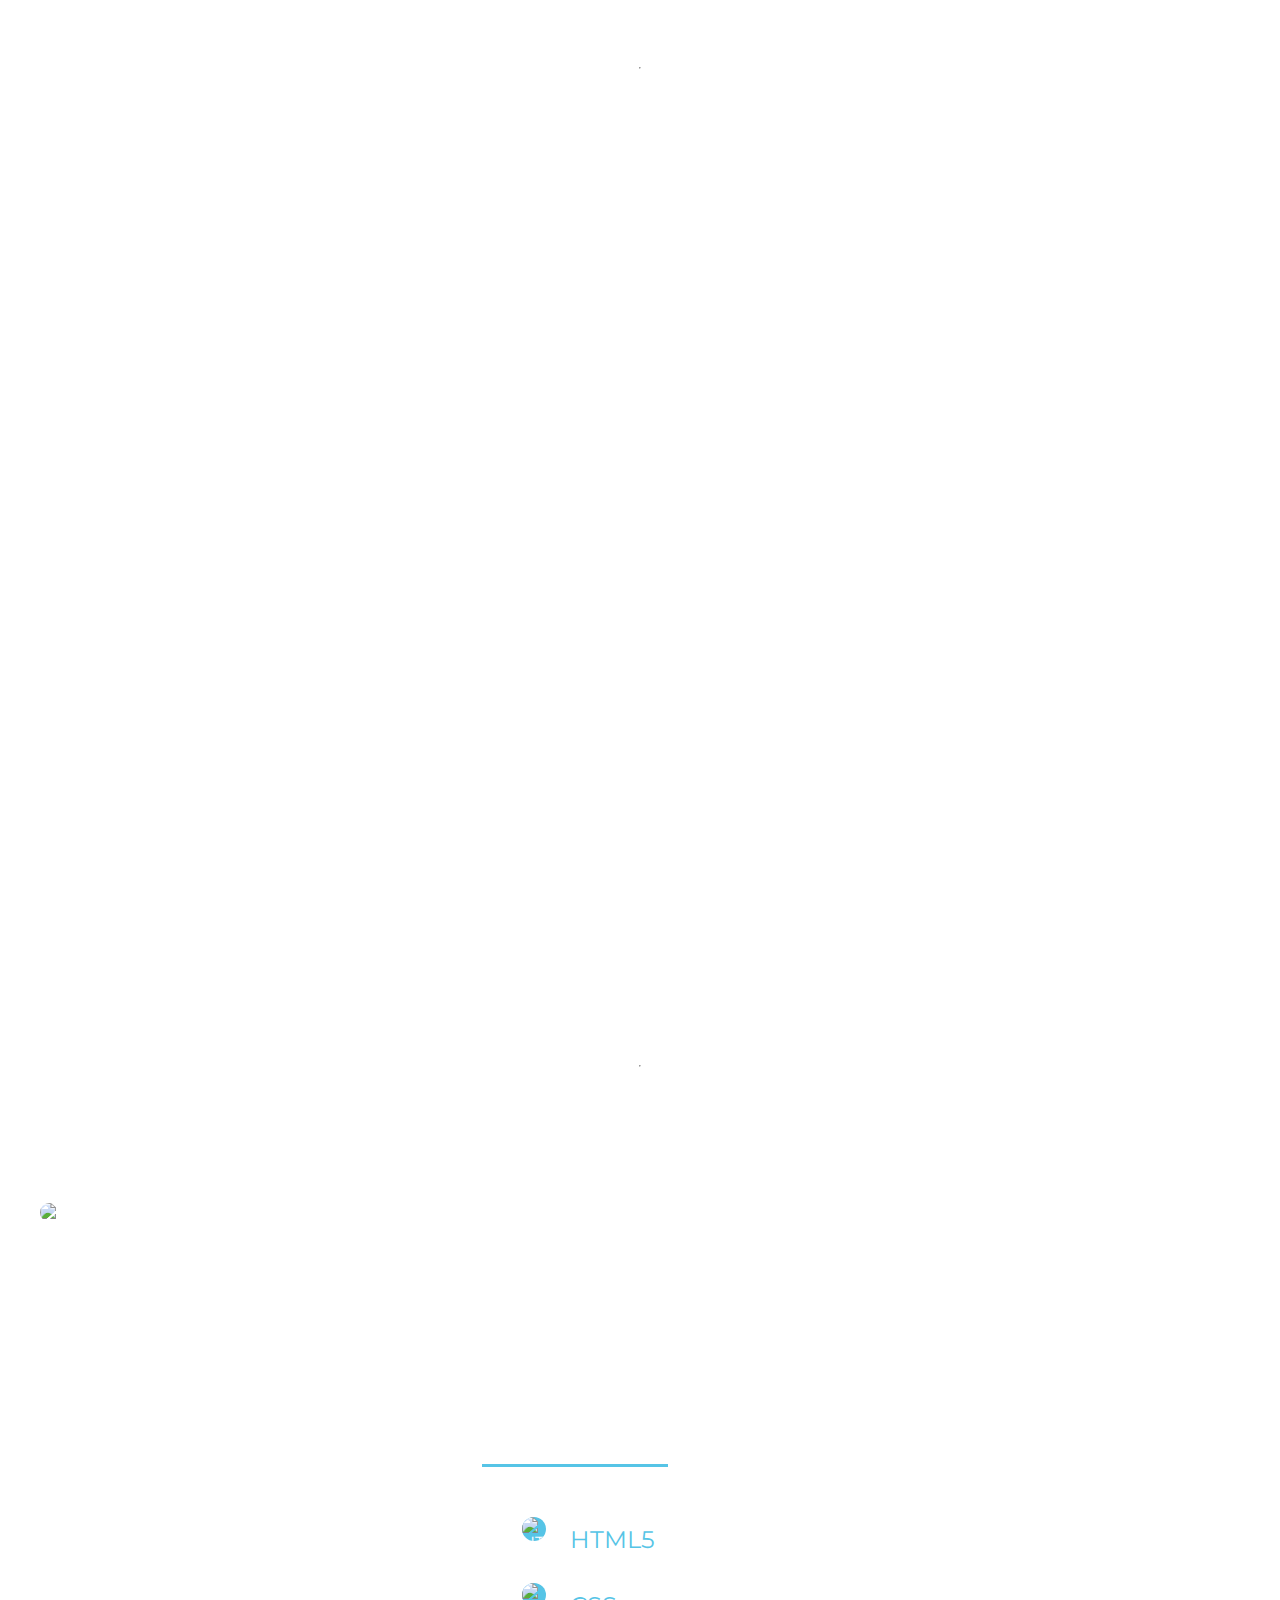
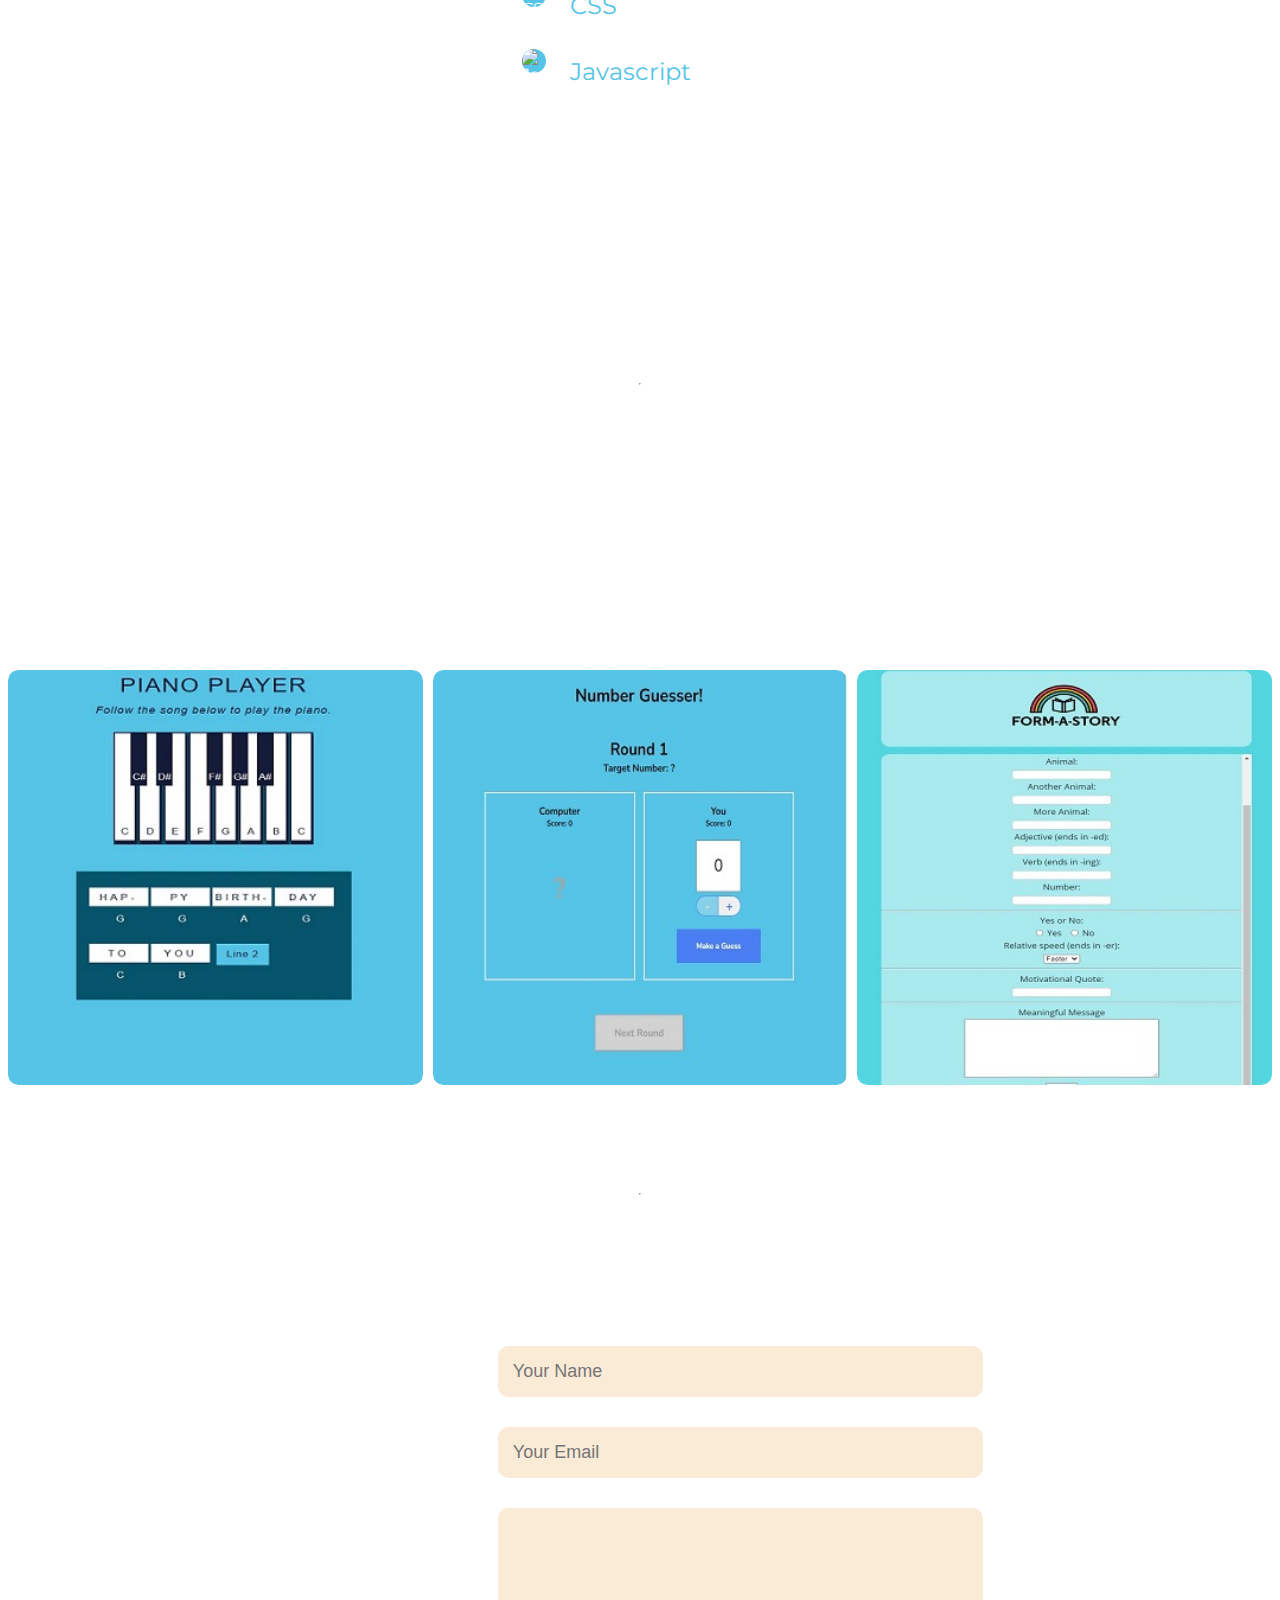
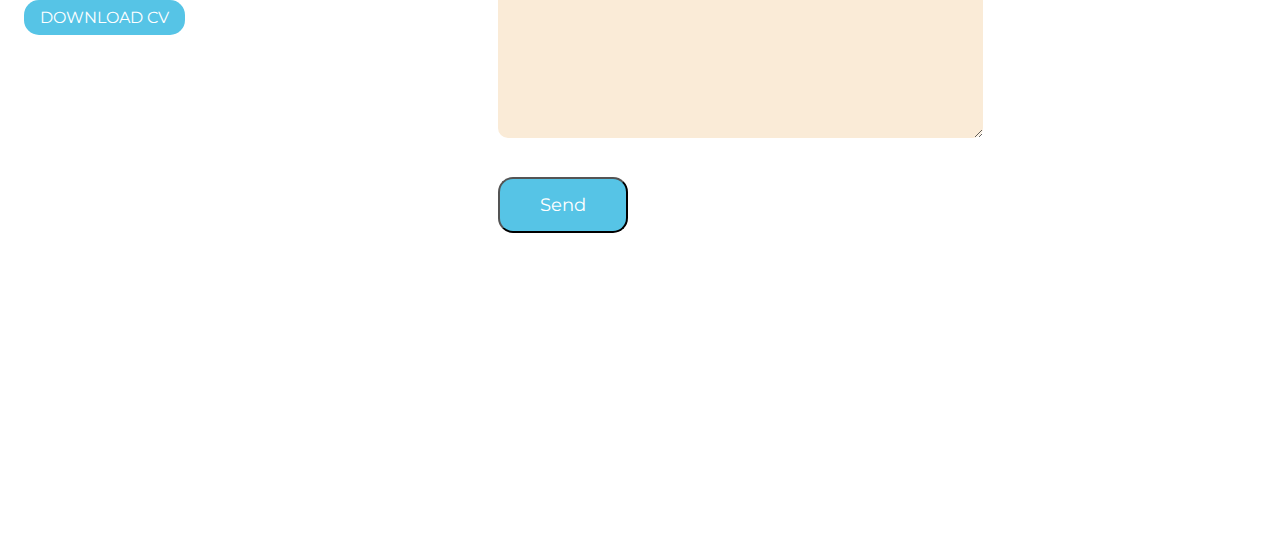
==== docs/index.html @ fa7adeb7 "place contents, deployed contact form submission, styled webpage, not responsive yet" ====
<!DOCTYPE html>
<html lang="en">
<head>
    <meta charset="UTF-8">
    <meta http-equiv="X-UA-Compatible" content="IE=edge">
    <meta name="viewport" content="width=device-width, initial-scale=1.0">
    <link rel="stylesheet" href="index.css">
    <link href="https://fonts.googleapis.com/css2?family=Montserrat:ital,wght@0,100;0,200;0,300;0,400;0,500;0,600;0,700;0,800;0,900;1,100;1,200;1,300;1,400;1,500;1,600;1,700;1,800;1,900&display=swap" rel="stylesheet">
    <script src="https://kit.fontawesome.com/bf77ba38fe.js" crossorigin="anonymous"></script>
    <title> Personal Website </title>
</head>
<body>
    <header>
       <nav>
        <ul>
            <li><a href="#about">About Me</a></li>
            <li><a href="#Projects">Projects</a></li>
            <li><a href="#Contact">Contact</a></li>
        </ul>
        </nav>
    </header>
    <hr>
    <main> 
        <section class="main">
        <h3 class="content"> Hey, I'm </h3>
        <h1 class="content"> Pettyr. </h1>
        <h4 class="content"> I specialize in building webpages. </h4>
        </section>
    </main>
    <hr>

    <!-------ABOUT ME-------->

        <section class="about-me" id="about">
            <div class="container">
                <div class="row">
                    <div class="about-col-1">
                        <img src="./resources/Portrait-1.jpg" alt="Portrait of Myself">
                    </div>
                    <div class="about-col-2">
                        <h2> About Me</h2>
                    <p>
                    I work as a software engineer with a primary focus on building and enhancing websites to deliver exceptional user experiences. <br><br>
                    As I progress in my career, I am actively expanding my skill set to eventually become a full stack engineer, capable of handling both front-end and back-end development tasks
                    </p>
                    <div class="tab-titles">
                        <p class="tab-links active-link" onclick="opentab('Skills')">Programming Languages</p>
                        <p class="tab-links" onclick="opentab('Experience')">Experience</p>
                        <p class="tab-links" onclick="opentab('Education')">Education</p>
                    </div>
                    <div class="tab-contents active-tab" id="Skills">
                        <ul>
                            <li><img src="./resources/html5.png" alt="HTML5"><span>HTML5</span><br>Building and assigning webpage elements</li>
                            <li><img src="./resources/css.png" alt="CSS"><span>CSS</span><br>Designing Web to enhance user Interface and experience </li>
                            <li><img src="./resources/javascript.png" alt="Javascript"><span>Javascript</span><br>Making websites Interactive</li>
                        </ul>
                    </div>
                    <div class="tab-contents" id="Experience">
                        <ul>
                            <li><span>Marine Engineer</span><br>Responsible for keeping the ship's main and auxillary machineries in safe and efficient conditions<br> -7 years-</li>
                        </ul>
                    </div>
                    <div class="tab-contents" id="Education">
                        <ul>
                            <li><span>Full Stack Engineer Career path </span><br>Codecademy<br>2023</li>
                            <li><span>Bachelors Degree in Mar-Engineering</span><br>University of Cebu<br>2012-2016</li>
                        </ul>
                    </div>
                    </div>
                </div>
            </div>
        </section>
        <hr>

        <!----------Projects-------------->
        <section id="Projects">
            <div class="container">
                <h2 class="Subtitle"> Sample Projects </h2>
                <div class="worklist">
                    <div class="work">
                        <img src="./resources/project-1.jpg" alt="Piano Player">
                        <div class="layer">
                            <h3>Piano Player</h3>
                            <p> This website teaches piano at intermediate level. </p>
                            <div class="logos">
                                <i class="fa-brands fa-html5"></i>
                                <i class="fa-brands fa-css3-alt"></i>
                                <i class="fa-brands fa-js"></i>
                            </div>
                            <div class="visit">
                                <a href="#"><i class="fa-solid fa-link"></i></a>
                            </div>
                        </div>
                    </div>
                    <div class="work">
                        <img src="./resources/Project-2.jpg" alt="Number Guesser">
                        <div class="layer">
                            <h3>Number Guesser</h3>
                            <p> This website lets you play with a random number. </p>
                            <div class="logos">
                                <i class="fa-brands fa-html5"></i>
                                <i class="fa-brands fa-css3-alt"></i>
                                <i class="fa-brands fa-js"></i>
                            </div>
                            <div class="visit">
                            <a href="#"><i class="fa-solid fa-link"></i></a>
                            </div>
                        </div>
                    </div>
                    <div class="work">
                        <img src="./resources/Project-3.jpg" alt="Story Form">
                        <div class="layer">
                            <h3>Story Form</h3>
                            <p> This website forms a story based on user inputs</p>
                            <div class="logos">
                            <i class="fa-brands fa-html5"></i>
                            <i class="fa-brands fa-css3-alt"></i>
                            <i class="fa-brands fa-js"></i>
                            </div>
                            <div class="visit">
                                <a href="#"><i class="fa-solid fa-link"></i></a>
                            </div>
                        </div>
                    </div>
                </div>
            </div>
        </section>
        <hr>

        <!-------- CONTACT --------->
        <section id="Contact">
            <div class="container">
                <div class="row">
                    <div class="contact-left">
                        <h2 class="Subtitle"> Contact me</h2>
                        <p> <i class="fa-solid fa-square-envelope"></i> pedz.yana@gmail.com</p>
                        <p> <i class="fa-brands fa-square-whatsapp"></i> +63 9052415171</p>
                        <div class="social-icons">
                            <a href=""><i class="fa-brands fa-square-facebook"></i></a>
                            <a href=""><i class="fa-brands fa-square-instagram"></i></a>
                            <a href=""><i class="fa-brands fa-square-github"></i></a>
                            <a href=""><i class="fa-brands fa-linkedin"></i></a>
                        </div>
                        <div>
                            <a href="./resources/CV-Software-Engineer.pdf" download class="btn" >DOWNLOAD CV</a>
                        </div>
                    </div>
                    <div class="contact-right">
                        <form name="submit-to-google-sheet">
                            <input type="name" name="Name" placeholder="Your Name" required>
                            <input type="email" name="Email" placeholder="Your Email" required>
                            <textarea name="Message" id="message" cols="30" rows="10"></textarea>
                            <br>
                            <button type="submit" class="btn btn2">Send</button>
                        </form>
                        <span id="msg"></span>
                    </div>
                </div>
            </div>
        </section>
    <footer>
        © 2023 Pettyr.github.io
        <br>
         All rights reserved.
    </footer>

    <script src="./main.js"></script>
</body>
</html>
---- docs/index.css ----
html{
    scroll-behavior: smooth;
}

body {
    background-image: url("./resources/Background-1.png");
    background-size:cover;
    background-repeat: no-repeat;
    font-family: "Montserrat", sans-serif;
    color: #fff;
    font-size: 16px;
    display: flex;
    flex-direction: column;
    flex: 1;
 }

 ul {
    list-style: none;
 }
 nav ul {
    display: flex;
    gap: 5rem;
    justify-content: flex-end;
    margin-right: 2rem;
}
@media screen and (max-width: 420px) {
    nav ul {
        gap: 2rem;
        justify-content: center;
        margin:auto;
        padding: 0;
    }
}
    
a {
    color: #fff;
    text-decoration: none;
}
 
 .main {
    display: flex;
    flex-direction: column;
    margin-top: 5rem;
    justify-content: flex-start;
    min-height: 100vh;
    flex: 1;
    margin-left: 5rem;
 }
 @media screen and (max-width: 600px){
    .main {
        margin-left: 0;
        margin-top: 12rem;
    }
 }

 h1 {
    font-size: 3rem;
    margin: 1rem 0;
 }

 h3{
    font-size: 1.5rem;
    flex-wrap: wrap;
    margin: 1px;
 }

h4{
    font-size: .8rem;
}

/*-----ABOUT ME-----*/
#about {
    min-height: 100vh;
}
.container{
    margin-top: 8rem;
}
.row {
    display: flex;
    justify-content: space-around;
    flex-wrap: wrap;
}
.about-col-1 {
    flex-basis: 30%;
}
.about-col-1 img{
    width: 70%;
    border-radius: 15px;
}
.about-col-2{
    flex-basis: 60%;
}
h2{
    font-size: 40px;
    font-weight: 600;
    margin-top: 0;
}
.about-col-2 p{
    max-width: 40rem;
}
.tab-titles{
    display: flex;
    margin: 20px 0 40px;
}
.tab-links {
    margin-right: 50px;
    font-size: 18px;
    font-weight: 500;
    cursor: pointer;
    position: relative;
}
.tab-links::after{
    content: '';
    width: 0;
    height: 3px;
    background: #56c4e6;
    position: absolute;
    left: 0;
    bottom: -8px;
    transition: 0.5s;
}
.tab-links.active-link::after{
    width: 80%;
}
.tab-contents ul li{
    list-style: none;
    margin: 10px 0;
    max-width: 40rem;
}
.tab-contents ul li span{
    color:#56c4e6;
    font-size: 1.5rem;
}
.tab-contents ul li img{
    max-width: 1.5rem;
    max-height: 1.5rem;
    background-color: #56c4e6;
    border-radius: 30px;
    margin-right: 1.5rem;
}
.tab-contents{
    display: none;
}
.tab-contents.active-tab{
    display: block;

}
/*----Projects-----*/
#Projects {
    padding: 50px 0;
}
.worklist{
    display: grid;
    grid-template-columns: repeat(auto-fit, minmax(200px, 1fr));
    grid-gap:10px;
    margin: 50px auto;
}
 .work{
    border-radius: 10px;
    position: relative;
    overflow: hidden;
 }
 .work img{
    width: 100%;
    border-radius: 10px;
    display: block;
    transition: transform 0.5s;
 }
    
.layer{
    width: 100%;
    height: 0%;
    color: #56c4e6;
    background: linear-gradient(rgba(0,0,0,0.8), #fff);
    border-radius: 10px;
    position: absolute;
    left: 0;
    bottom: 0;
    overflow: hidden;
    display: flex;
    align-items: center;
    justify-content: center;
    flex-direction: column;
    text-align: center;
    transition: height 0.5s;
}
.logos {
    font-size: 30px;
}
.visit {
    text-align: center;
    border: 2px solid #fff ;
    background-color: #56c4e6;
    border-radius: 50px;
    margin-top: 2rem;
    font-size: 15px;
    width:2rem;
}
.work:hover img{
    transform: scale(1.2);
}
.work:hover .layer{
    height: 100%; 
}

/*----- Contact ----- */

#Contact{
    min-height: 100vh;
}
.contact-left{
    flex-basis: 35%;
}
.contact-right{
    flex-basis: 60%;
}
.contact-left p{
    margin-top: 30px;
}
.contact-left p i{
    color: #56c4e6;
    margin-right: 15px;
    font-size: 25px;
}
.social-icons{
    margin-top: 30px;
}
.social-icons a{
    text-decoration: none;
    font-size: 30px;
    margin-right: 15px;
    color:#fff;
    display: inline-block;
    transition: transform 0.5s;
}
.social-icons a:hover{
    color: #56c4e6;
    transform: translateY(-5px)
}
.btn{
    display: inline-block;
    background: #56c4e6;
    border-radius: 15px;
    padding: 0.5rem 1rem;
    margin-top: 3rem;
    font-family: "Montserrat", sans-serif;
    color: #fff;
}
.contact-right form{
    width: 100%;
}
form input, form textarea{
    width: 60%;
    border: 0;
    outline: none;
    background: antiquewhite;
    padding: 15px;
    margin: 15px 0;
    color: black;
    font-size: 18px;
    border-radius: 10px;
}
form .btn2{
    padding: 15px 40px;
    font-size: 18px;
    margin-top: 20px;
    cursor: pointer;
}
#msg{
    display: block;
    margin-top: 10px;
    color: #56c4e6;
}



/*------ Footer ---- */
footer {
    display: flex;
    justify-content: center;
    text-align: center;
    font-size: 0.8rem;
    flex: 1;
}
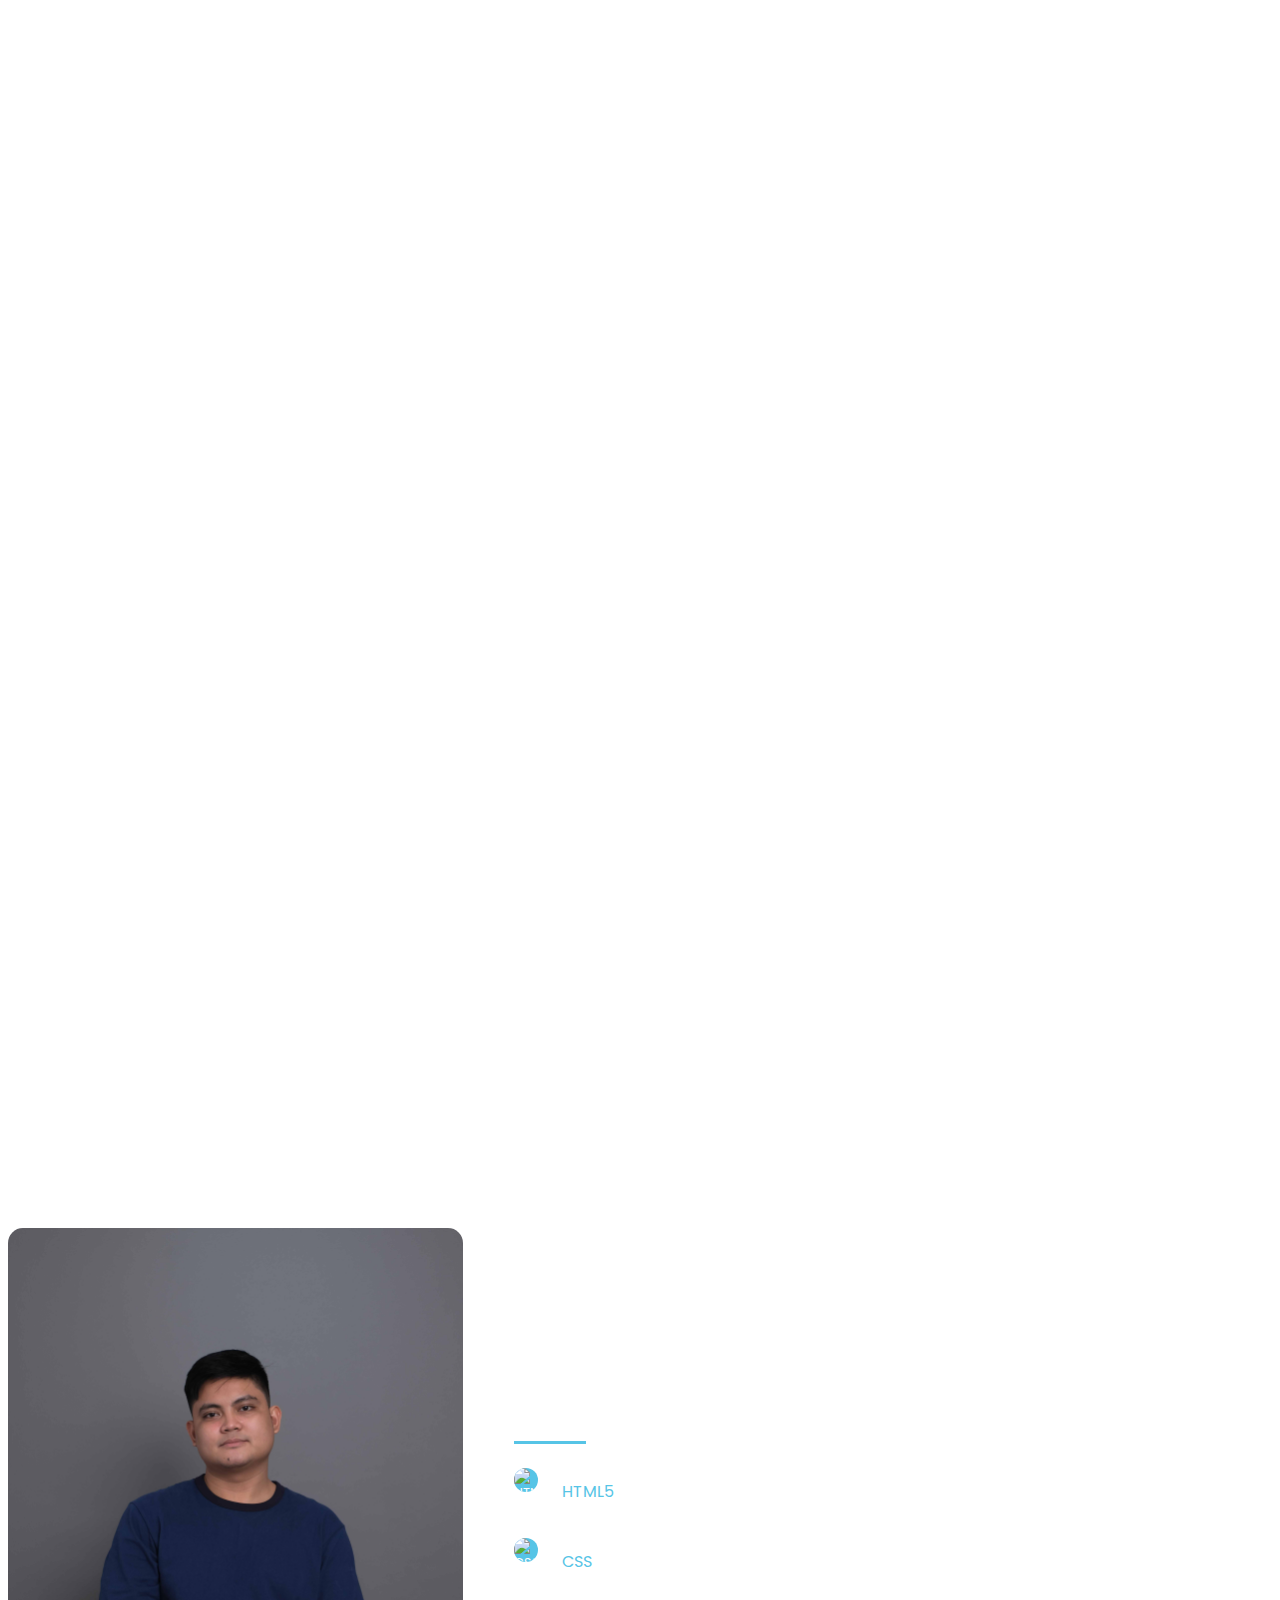
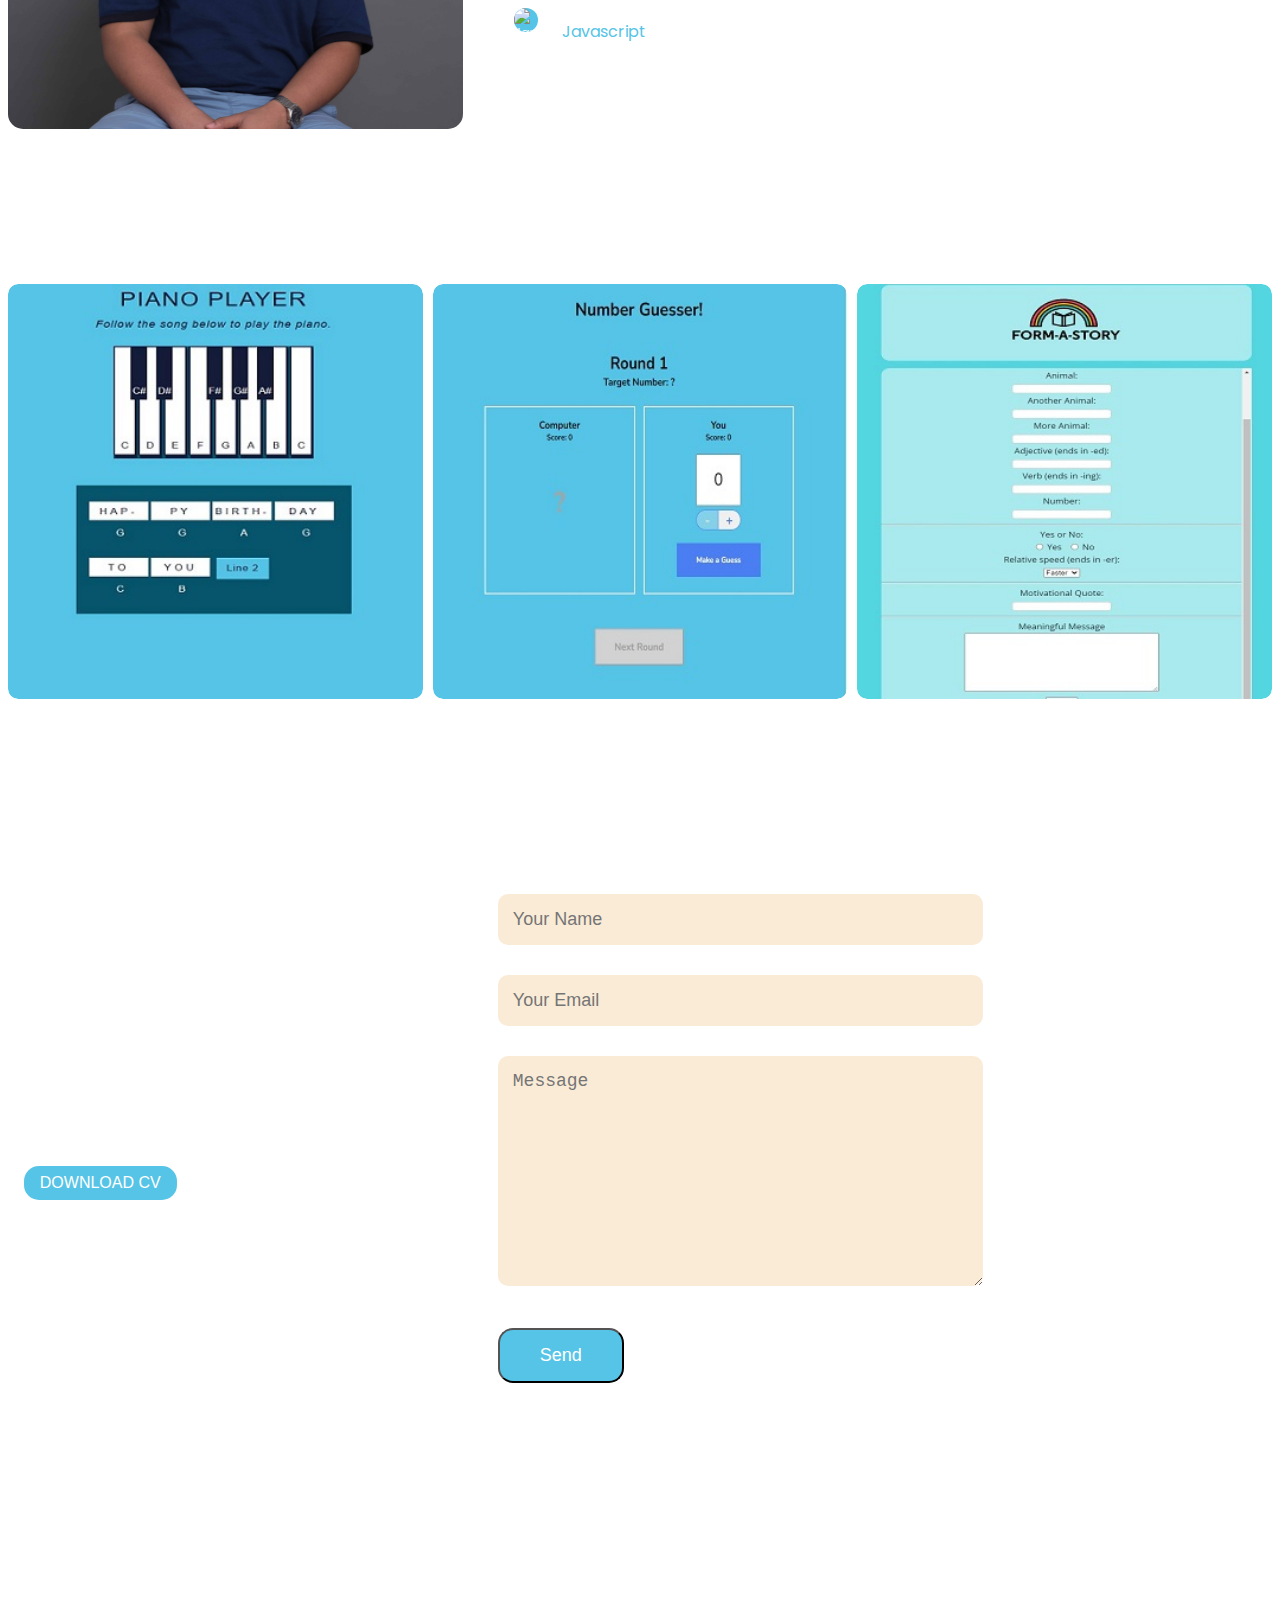
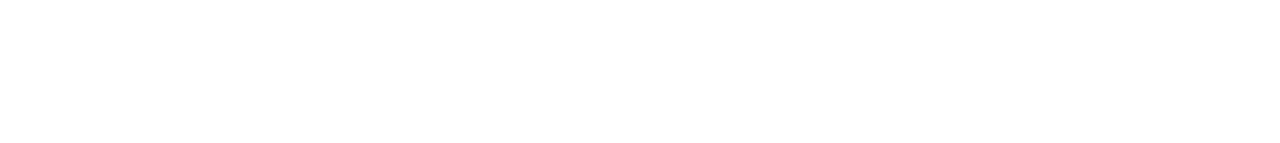
==== commit 4246983e: "first attempt to responsive design" ====
--- a/docs/index.html
+++ b/docs/index.html
@@ -5,46 +5,47 @@
     <meta http-equiv="X-UA-Compatible" content="IE=edge">
     <meta name="viewport" content="width=device-width, initial-scale=1.0">
     <link rel="stylesheet" href="index.css">
-    <link href="https://fonts.googleapis.com/css2?family=Montserrat:ital,wght@0,100;0,200;0,300;0,400;0,500;0,600;0,700;0,800;0,900;1,100;1,200;1,300;1,400;1,500;1,600;1,700;1,800;1,900&display=swap" rel="stylesheet">
+    <link rel="preconnect" href="https://fonts.googleapis.com">
+    <link rel="preconnect" href="https://fonts.gstatic.com" crossorigin>
+    <link href="https://fonts.googleapis.com/css2?family=Poppins:wght@200;400;600&display=swap" rel="stylesheet">
     <script src="https://kit.fontawesome.com/bf77ba38fe.js" crossorigin="anonymous"></script>
     <title> Personal Website </title>
 </head>
 <body>
     <header>
        <nav>
-        <ul>
-            <li><a href="#about">About Me</a></li>
+        <ul id="nav">
+            <li><a href="#Main">Main</a></li>
+            <li><a href="#About">About Me</a></li>
             <li><a href="#Projects">Projects</a></li>
             <li><a href="#Contact">Contact</a></li>
         </ul>
         </nav>
     </header>
-    <hr>
-    <main> 
+    <main id="Main"> 
         <section class="main">
         <h3 class="content"> Hey, I'm </h3>
         <h1 class="content"> Pettyr. </h1>
         <h4 class="content"> I specialize in building webpages. </h4>
         </section>
     </main>
-    <hr>
 
     <!-------ABOUT ME-------->
 
-        <section class="about-me" id="about">
+        <section class="about-me" id="About">
             <div class="container">
                 <div class="row">
                     <div class="about-col-1">
-                        <img src="./resources/Portrait-1.jpg" alt="Portrait of Myself">
+                        <img src="./resources/About-me.jpg" alt="Portrait of Myself">
                     </div>
                     <div class="about-col-2">
                         <h2> About Me</h2>
                     <p>
-                    I work as a software engineer with a primary focus on building and enhancing websites to deliver exceptional user experiences. <br><br>
+                    I am a software engineer currently based in Cebu, with a primary focus on building and enhancing websites to deliver exceptional user experiences. <br><br>
                     As I progress in my career, I am actively expanding my skill set to eventually become a full stack engineer, capable of handling both front-end and back-end development tasks
                     </p>
                     <div class="tab-titles">
-                        <p class="tab-links active-link" onclick="opentab('Skills')">Programming Languages</p>
+                        <p class="tab-links active-link" onclick="opentab('Skills')">Languages</p>
                         <p class="tab-links" onclick="opentab('Experience')">Experience</p>
                         <p class="tab-links" onclick="opentab('Education')">Education</p>
                     </div>
@@ -70,11 +71,11 @@
                 </div>
             </div>
         </section>
-        <hr>
+
 
         <!----------Projects-------------->
         <section id="Projects">
-            <div class="container">
+            <div class="grid-container">
                 <h2 class="Subtitle"> Sample Projects </h2>
                 <div class="worklist">
                     <div class="work">
@@ -125,7 +126,7 @@
                 </div>
             </div>
         </section>
-        <hr>
+
 
         <!-------- CONTACT --------->
         <section id="Contact">
@@ -149,7 +150,7 @@
                         <form name="submit-to-google-sheet">
                             <input type="name" name="Name" placeholder="Your Name" required>
                             <input type="email" name="Email" placeholder="Your Email" required>
-                            <textarea name="Message" id="message" cols="30" rows="10"></textarea>
+                            <textarea name="Message" id="message" cols="30" rows="10" placeholder="Message" required></textarea>
                             <br>
                             <button type="submit" class="btn btn2">Send</button>
                         </form>
--- a/docs/index.css
+++ b/docs/index.css
@@ -6,7 +6,7 @@
     background-image: url("./resources/Background-1.png");
     background-size:cover;
     background-repeat: no-repeat;
-    font-family: "Montserrat", sans-serif;
+    font-family: 'Poppins', sans-serif;
     color: #fff;
     font-size: 16px;
     display: flex;
@@ -17,11 +17,16 @@
  ul {
     list-style: none;
  }
- nav ul {
-    display: flex;
-    gap: 5rem;
+ #nav{
+    display: flex;
+    gap: 1.5rem;
     justify-content: flex-end;
-    margin-right: 2rem;
+ }
+
+
+ nav {
+    position: fixed;
+    right: 5%;
 }
 @media screen and (max-width: 420px) {
     nav ul {
@@ -40,22 +45,15 @@
  .main {
     display: flex;
     flex-direction: column;
-    margin-top: 5rem;
-    justify-content: flex-start;
+    margin-top: 15rem;
     min-height: 100vh;
     flex: 1;
-    margin-left: 5rem;
- }
- @media screen and (max-width: 600px){
-    .main {
-        margin-left: 0;
-        margin-top: 12rem;
-    }
+    margin-left: 15%;
  }
 
  h1 {
     font-size: 3rem;
-    margin: 1rem 0;
+    margin: 0.5rem 0;
  }
 
  h3{
@@ -65,7 +63,8 @@
  }
 
 h4{
-    font-size: .8rem;
+    font-size: 1rem;
+    margin: 0;
 }
 
 /*-----ABOUT ME-----*/
@@ -73,7 +72,7 @@
     min-height: 100vh;
 }
 .container{
-    margin-top: 8rem;
+    margin-top: 5rem;
 }
 .row {
     display: flex;
@@ -81,30 +80,44 @@
     flex-wrap: wrap;
 }
 .about-col-1 {
-    flex-basis: 30%;
+    flex-basis: 40%;
 }
 .about-col-1 img{
-    width: 70%;
+    width: 90%;
     border-radius: 15px;
 }
 .about-col-2{
     flex-basis: 60%;
 }
+@media screen and (max-width:600px) {
+    .row{
+        display: block;
+    }
+    .about-col-2{
+        margin-top: 1rem;
+    }
+
+}
+
 h2{
-    font-size: 40px;
+    font-size: 2rem;
     font-weight: 600;
-    margin-top: 0;
+    margin: 0;
 }
 .about-col-2 p{
+    font-size: 0.8rem;
     max-width: 40rem;
 }
 .tab-titles{
     display: flex;
-    margin: 20px 0 40px;
+    margin: 1rem 0 0.5rem;
+}
+.tab-titles p{
+    font-size: 1rem;
 }
 .tab-links {
     margin-right: 50px;
-    font-size: 18px;
+    font-size: 1rem;
     font-weight: 500;
     cursor: pointer;
     position: relative;
@@ -122,14 +135,18 @@
 .tab-links.active-link::after{
     width: 80%;
 }
+.tab-contents ul{
+    padding-inline-start: 0px;
+}
 .tab-contents ul li{
     list-style: none;
-    margin: 10px 0;
+    margin: 1rem 0;
     max-width: 40rem;
+    font-size: 0.8rem;
 }
 .tab-contents ul li span{
     color:#56c4e6;
-    font-size: 1.5rem;
+    font-size: 1rem;
 }
 .tab-contents ul li img{
     max-width: 1.5rem;
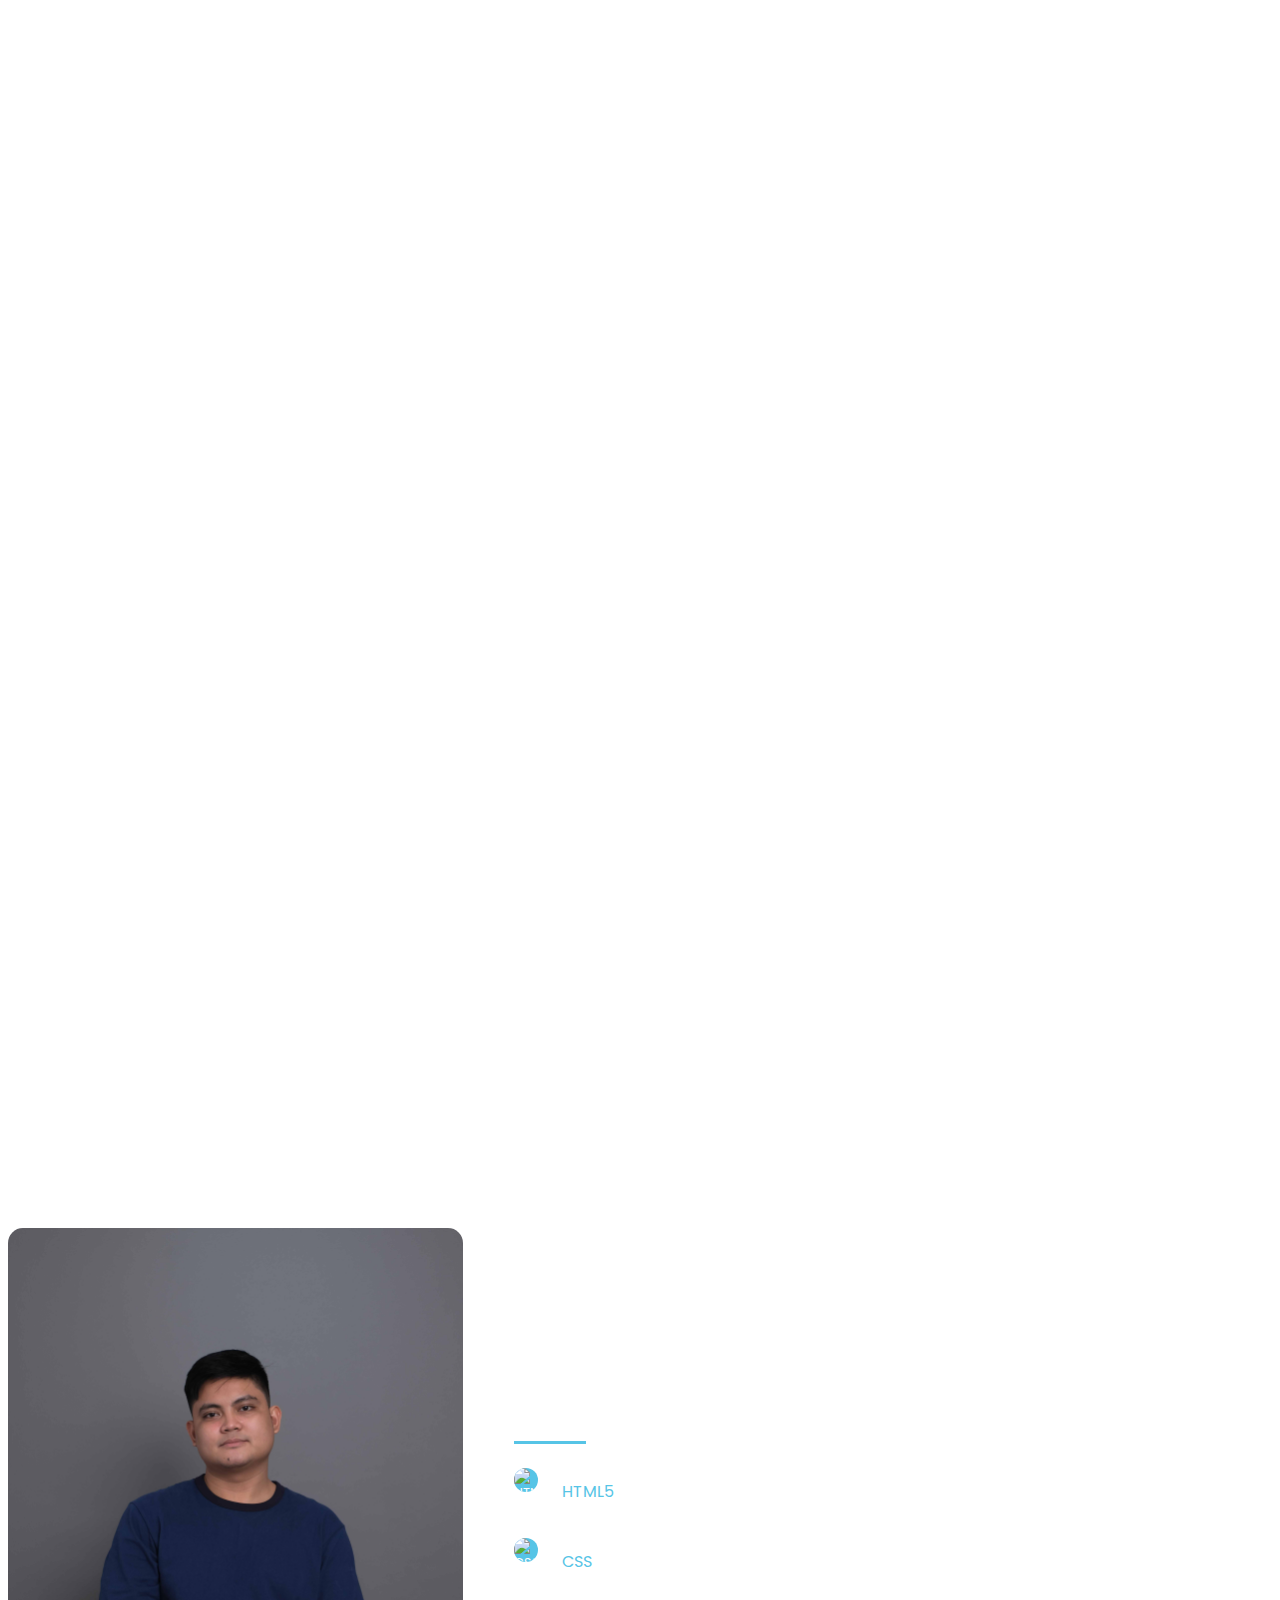
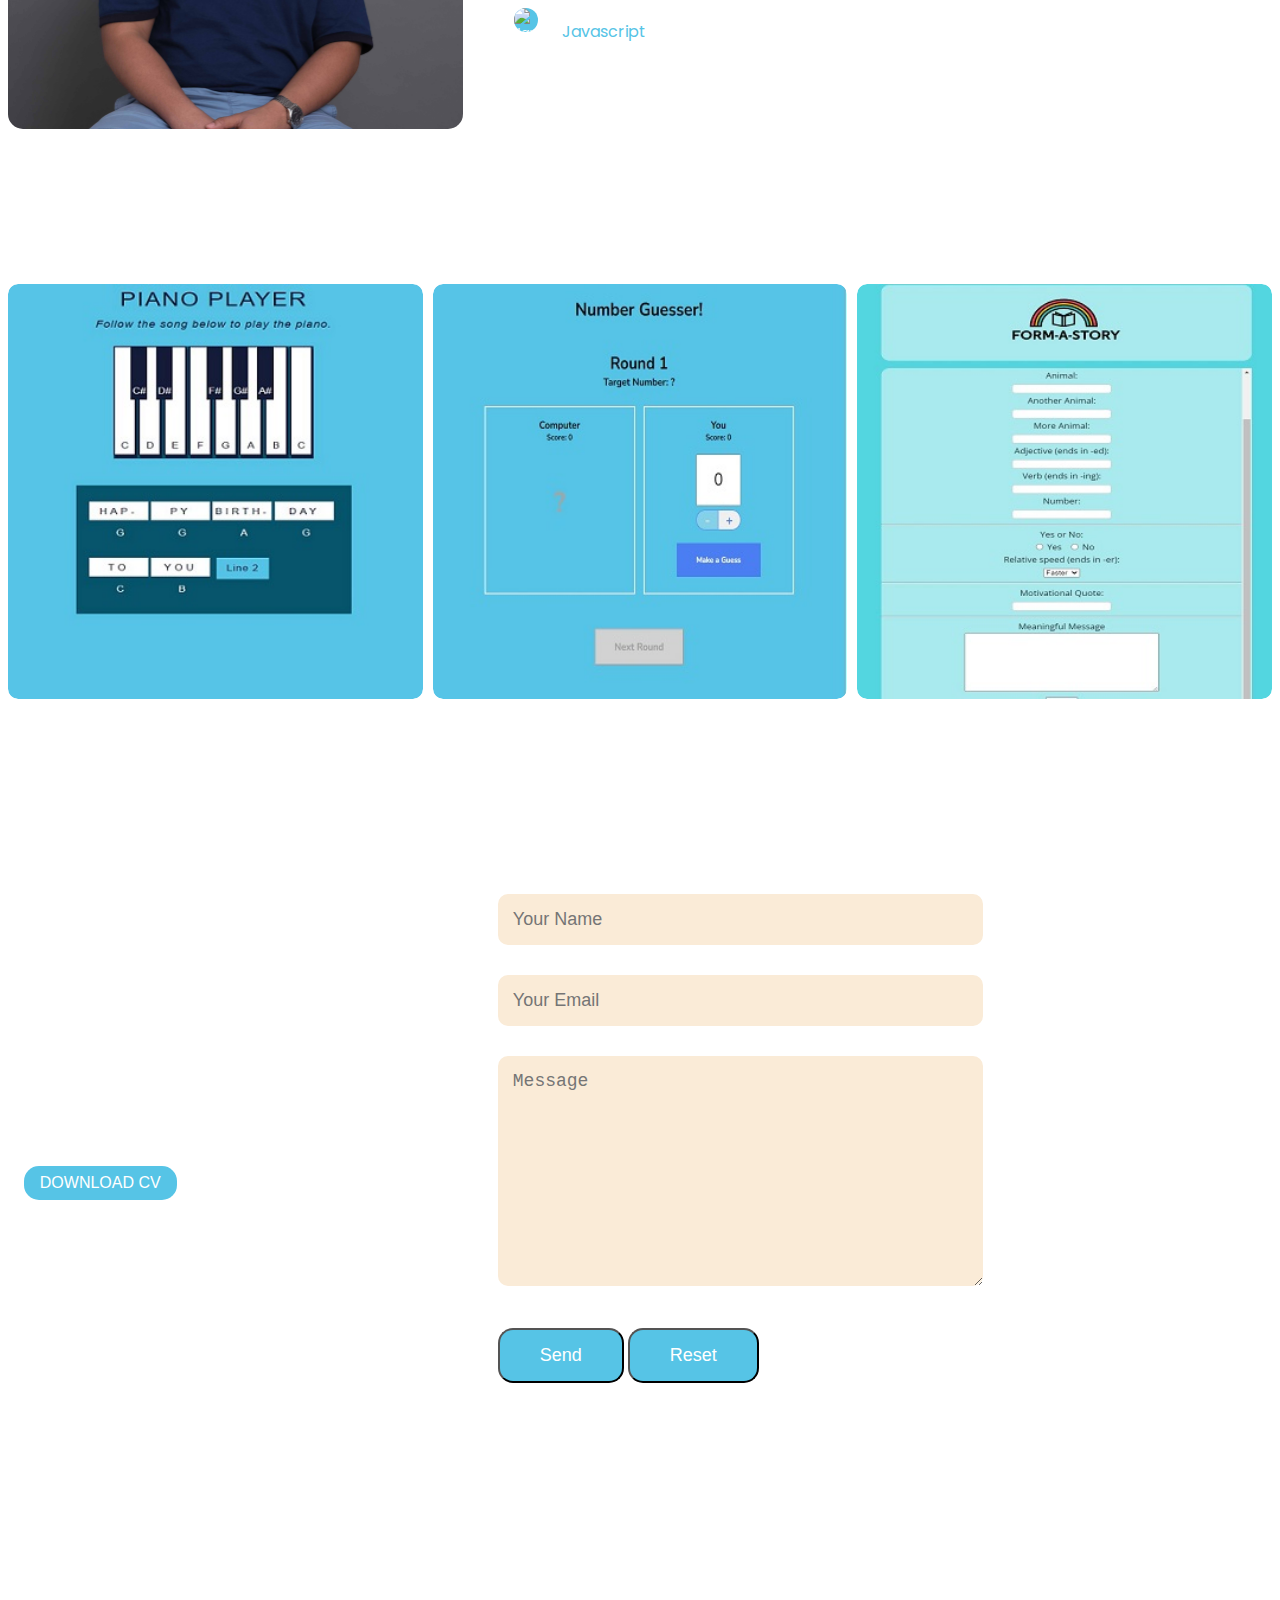
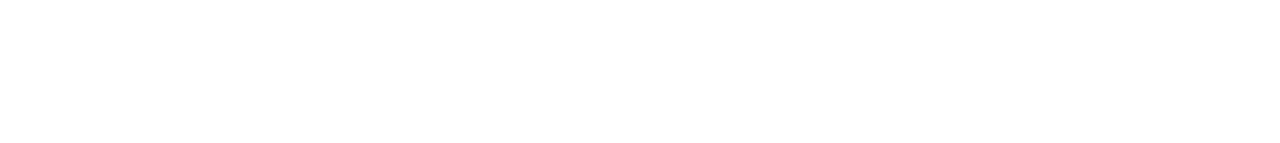
==== commit b99e8c13: "fixed link for piano player" ====
--- a/docs/index.html
+++ b/docs/index.html
@@ -19,7 +19,9 @@
             <li><a href="#About">About Me</a></li>
             <li><a href="#Projects">Projects</a></li>
             <li><a href="#Contact">Contact</a></li>
+            <i class="fa-solid fa-xmark" onclick="closemenu()"></i>
         </ul>
+        <i class="fa-solid fa-bars" id=menu onclick="openmenu()"></i>
         </nav>
     </header>
     <main id="Main"> 
@@ -82,14 +84,14 @@
                         <img src="./resources/project-1.jpg" alt="Piano Player">
                         <div class="layer">
                             <h3>Piano Player</h3>
-                            <p> This website teaches piano at intermediate level. </p>
+                            <p> This web app teaches piano at intermediate level. </p>
                             <div class="logos">
                                 <i class="fa-brands fa-html5"></i>
                                 <i class="fa-brands fa-css3-alt"></i>
                                 <i class="fa-brands fa-js"></i>
                             </div>
                             <div class="visit">
-                                <a href="#"><i class="fa-solid fa-link"></i></a>
+                                <a href="./PIANOplayer/index.html "><i class="fa-solid fa-link"></i></a>
                             </div>
                         </div>
                     </div>
@@ -97,7 +99,7 @@
                         <img src="./resources/Project-2.jpg" alt="Number Guesser">
                         <div class="layer">
                             <h3>Number Guesser</h3>
-                            <p> This website lets you play with a random number. </p>
+                            <p> This web app lets you play with a random number. </p>
                             <div class="logos">
                                 <i class="fa-brands fa-html5"></i>
                                 <i class="fa-brands fa-css3-alt"></i>
@@ -112,14 +114,14 @@
                         <img src="./resources/Project-3.jpg" alt="Story Form">
                         <div class="layer">
                             <h3>Story Form</h3>
-                            <p> This website forms a story based on user inputs</p>
+                            <p> This web app forms a story based on user inputs</p>
                             <div class="logos">
                             <i class="fa-brands fa-html5"></i>
                             <i class="fa-brands fa-css3-alt"></i>
                             <i class="fa-brands fa-js"></i>
                             </div>
                             <div class="visit">
-                                <a href="#"><i class="fa-solid fa-link"></i></a>
+                                <a href="https://pettyr.github.io/FormStory/"><i class="fa-solid fa-link"></i></a>
                             </div>
                         </div>
                     </div>
@@ -134,16 +136,18 @@
                 <div class="row">
                     <div class="contact-left">
                         <h2 class="Subtitle"> Contact me</h2>
-                        <p> <i class="fa-solid fa-square-envelope"></i> pedz.yana@gmail.com</p>
-                        <p> <i class="fa-brands fa-square-whatsapp"></i> +63 9052415171</p>
-                        <div class="social-icons">
-                            <a href=""><i class="fa-brands fa-square-facebook"></i></a>
-                            <a href=""><i class="fa-brands fa-square-instagram"></i></a>
-                            <a href=""><i class="fa-brands fa-square-github"></i></a>
-                            <a href=""><i class="fa-brands fa-linkedin"></i></a>
-                        </div>
-                        <div>
+                            <div class="contactleft-content">
+                            <p><i class="fa-solid fa-square-envelope"></i> pedz.yana@gmail.com</p>
+                            <p><i class="fa-brands fa-square-whatsapp"></i> +63 9052415171</p>
+                            <div class="social-icons">
+                            <a href="https://web.facebook.com/OICPeterY"><i class="fa-brands fa-square-facebook"></i></a>
+                            <a href="https://www.instagram.com/allofyana/?igshid=OGQ5ZDc2ODk2ZA%3D%3D&fbclid=IwAR3_kxafvhgG0EuGlJTS1JvkCmAQypWFXDbDhy9r7Qzxep-PtHWjesWXTwk"><i class="fa-brands fa-square-instagram"></i></a>
+                            <a href="https://github.com/Pettyr"><i class="fa-brands fa-square-github"></i></a>
+                            <a href="https://www.linkedin.com/in/pedro-yana-973330275/"><i class="fa-brands fa-linkedin"></i></a>
+                            </div>
+                            <div>
                             <a href="./resources/CV-Software-Engineer.pdf" download class="btn" >DOWNLOAD CV</a>
+                            </div>
                         </div>
                     </div>
                     <div class="contact-right">
@@ -152,7 +156,10 @@
                             <input type="email" name="Email" placeholder="Your Email" required>
                             <textarea name="Message" id="message" cols="30" rows="10" placeholder="Message" required></textarea>
                             <br>
+                            <div class="btn-container">
                             <button type="submit" class="btn btn2">Send</button>
+                            <button type="Reset" class="btn btn2">Reset</button>
+                            </div>
                         </form>
                         <span id="msg"></span>
                     </div>
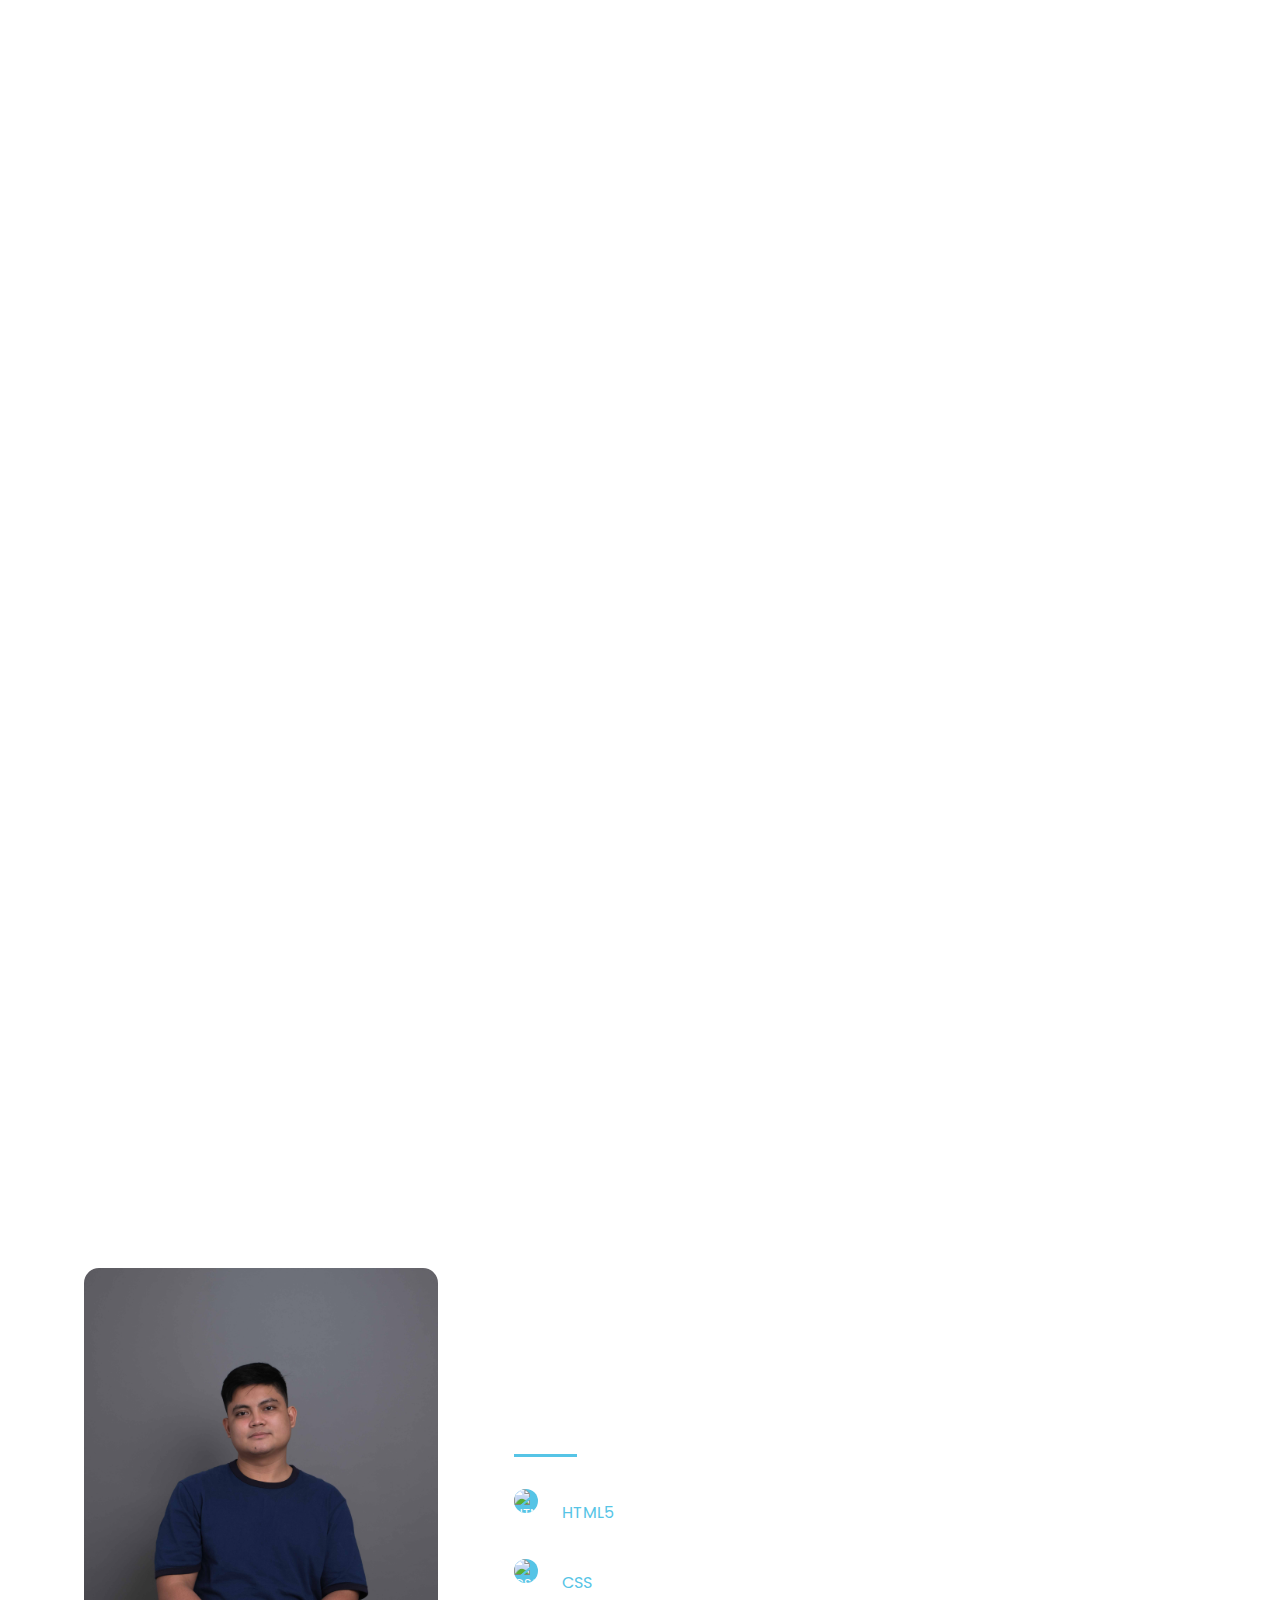
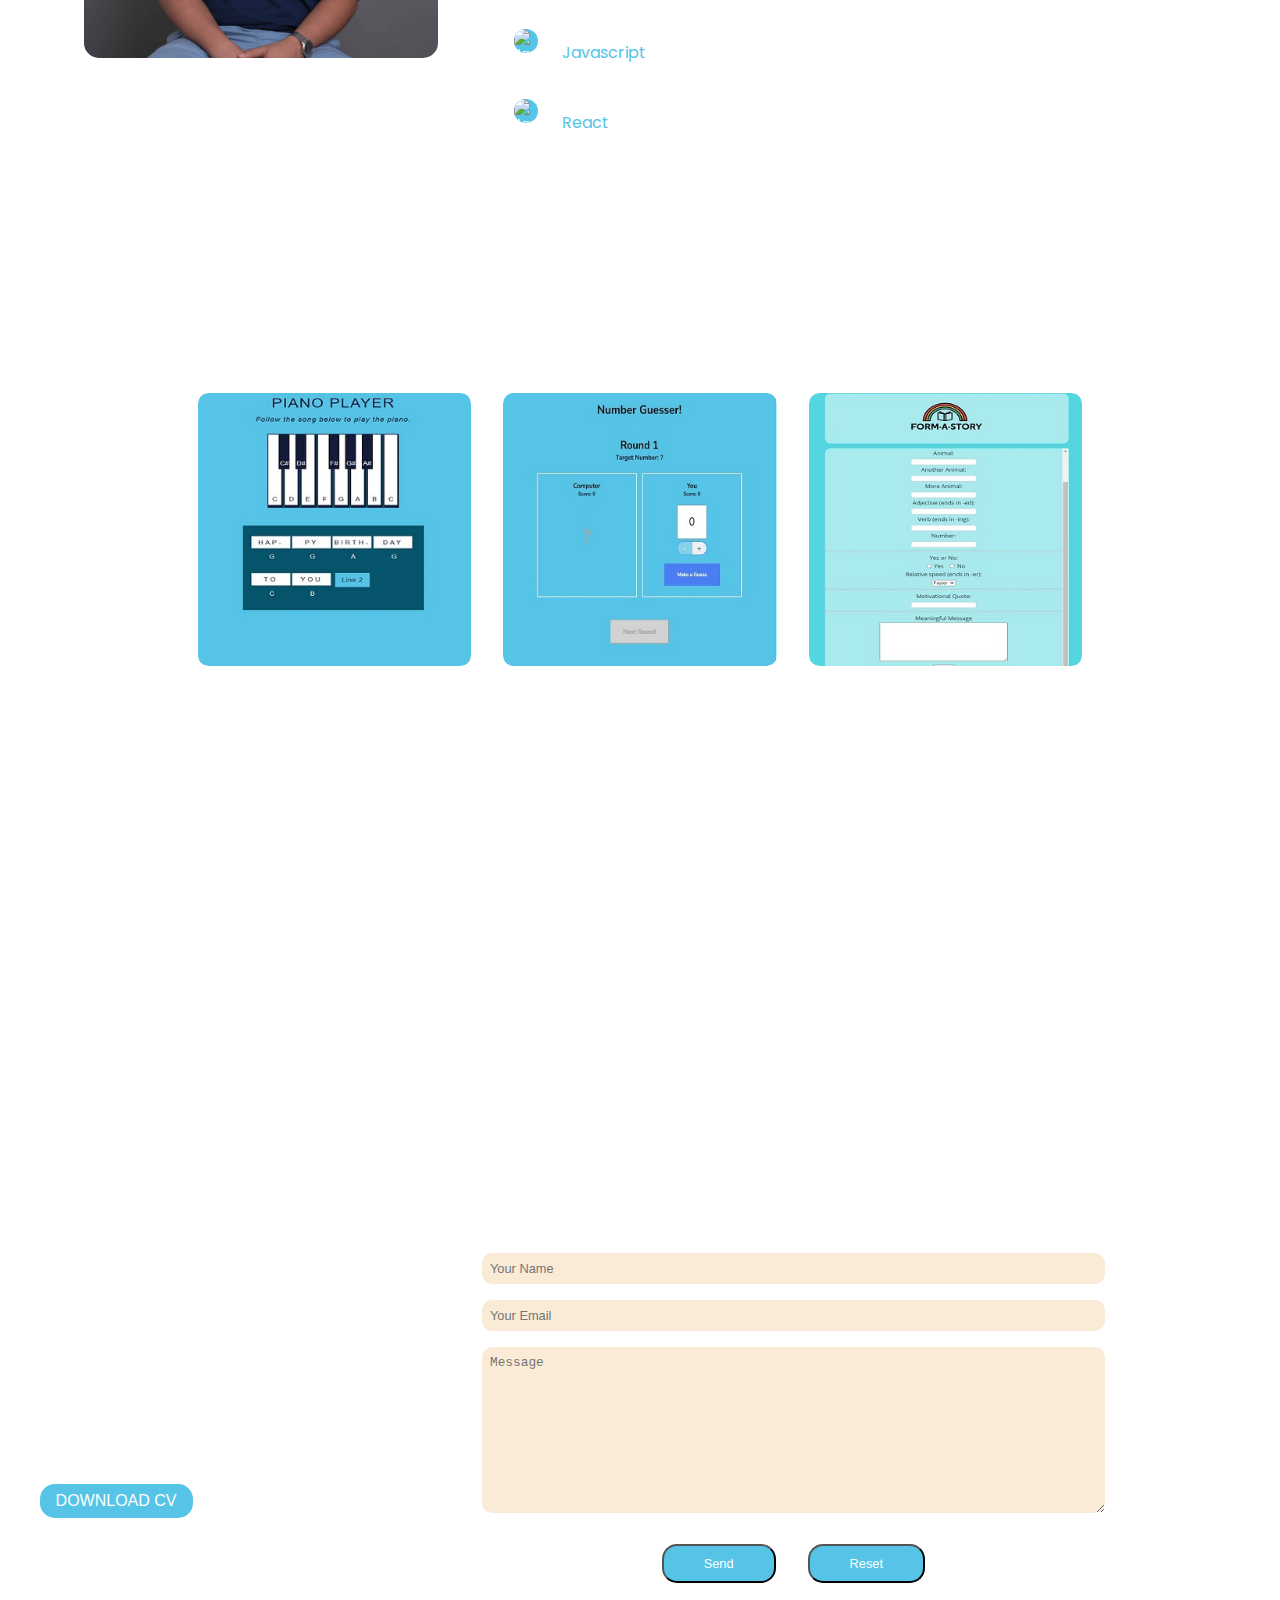
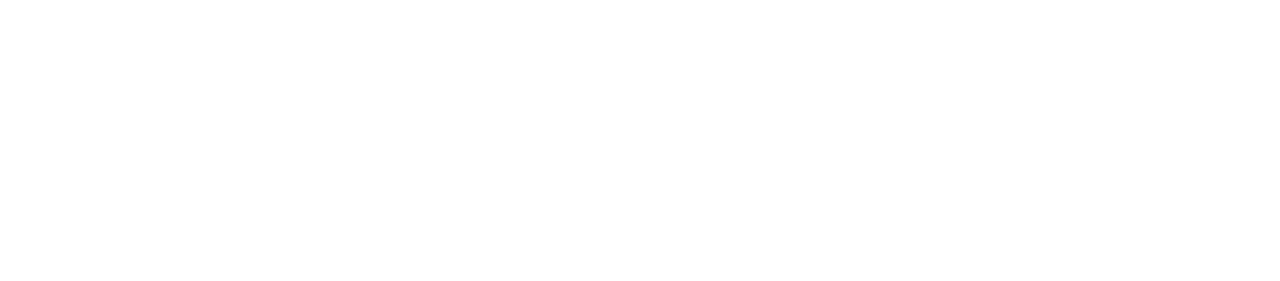
==== commit 5d8b1e08: "made modifications to about me page" ====
--- a/docs/index.html
+++ b/docs/index.html
@@ -56,6 +56,9 @@
                             <li><img src="./resources/html5.png" alt="HTML5"><span>HTML5</span><br>Building and assigning webpage elements</li>
                             <li><img src="./resources/css.png" alt="CSS"><span>CSS</span><br>Designing Web to enhance user Interface and experience </li>
                             <li><img src="./resources/javascript.png" alt="Javascript"><span>Javascript</span><br>Making websites Interactive</li>
+                            <li><img src="./resources/React.png" alt="Javascript"><span>React</span><br>Javascript Framework</li>
+                            
+                            
                         </ul>
                     </div>
                     <div class="tab-contents" id="Experience">
@@ -78,7 +81,7 @@
         <!----------Projects-------------->
         <section id="Projects">
             <div class="grid-container">
-                <h2 class="Subtitle"> Sample Projects </h2>
+                <h2 id="SampleProj"> Sample Projects </h2>
                 <div class="worklist">
                     <div class="work">
                         <img src="./resources/project-1.jpg" alt="Piano Player">
@@ -99,14 +102,14 @@
                         <img src="./resources/Project-2.jpg" alt="Number Guesser">
                         <div class="layer">
                             <h3>Number Guesser</h3>
-                            <p> This web app lets you play with a random number. </p>
+                            <p> This web app lets you guess a computer's number </p>
                             <div class="logos">
                                 <i class="fa-brands fa-html5"></i>
                                 <i class="fa-brands fa-css3-alt"></i>
                                 <i class="fa-brands fa-js"></i>
                             </div>
                             <div class="visit">
-                            <a href="#"><i class="fa-solid fa-link"></i></a>
+                            <a href="./numGuess/index.html"><i class="fa-solid fa-link"></i></a>
                             </div>
                         </div>
                     </div>
--- a/docs/index.css
+++ b/docs/index.css
@@ -28,13 +28,50 @@
     position: fixed;
     right: 5%;
 }
+nav .fa-solid{
+    display: none;
+}
+
 @media screen and (max-width: 420px) {
+    nav{
+        position: relative;
+    }
     nav ul {
         gap: 2rem;
-        justify-content: center;
-        margin:auto;
+        justify-content: flex-end;
+        margin:1rem;
         padding: 0;
     }
+    nav .fa-solid{
+        display: block;
+        font-size: 1.5rem;
+    }
+    nav ul{
+        background:#56c4e6;
+        position: fixed;
+        top: 0;
+        left:-150px;
+        width: 150px;
+        height: 100vh;
+        padding-top: 4rem;
+        z-index: 2;
+        transition: 0.5s;
+    }
+    #nav{
+        display: block;
+        margin: 0;
+    }
+    nav ul li{
+        margin: 1.5rem;
+    }
+
+    nav .fa-solid{
+        position: absolute;
+        top: 1.5rem;
+        left: 1.5rem;
+        cursor: pointer;
+    }
+    
 }
     
 a {
@@ -55,6 +92,13 @@
     font-size: 3rem;
     margin: 0.5rem 0;
  }
+ h2 {
+    font-size: 2rem;
+    font-weight: 600;
+    margin: 0;
+    display: flex;
+    justify-content: flex-start;
+ }
 
  h3{
     font-size: 1.5rem;
@@ -67,6 +111,7 @@
     margin: 0;
 }
 
+
 /*-----ABOUT ME-----*/
 #about {
     min-height: 100vh;
@@ -83,40 +128,42 @@
     flex-basis: 40%;
 }
 .about-col-1 img{
-    width: 90%;
+    max-width: 70%;
     border-radius: 15px;
+    margin: 8% 15%;
 }
 .about-col-2{
+    display: flex;
+    flex-direction: column;
     flex-basis: 60%;
 }
-@media screen and (max-width:600px) {
+@media screen and (max-width:800px) {
     .row{
         display: block;
     }
     .about-col-2{
         margin-top: 1rem;
-    }
-
-}
-
-h2{
-    font-size: 2rem;
-    font-weight: 600;
-    margin: 0;
-}
+
+    }
+    h2 {
+        justify-content: center;
+    }
+
+}
+
 .about-col-2 p{
     font-size: 0.8rem;
     max-width: 40rem;
 }
 .tab-titles{
     display: flex;
-    margin: 1rem 0 0.5rem;
+    margin: 1rem 1.5rem 0.5rem 0;
 }
 .tab-titles p{
     font-size: 1rem;
 }
 .tab-links {
-    margin-right: 50px;
+    margin-right: 20px;
     font-size: 1rem;
     font-weight: 500;
     cursor: pointer;
@@ -133,7 +180,7 @@
     transition: 0.5s;
 }
 .tab-links.active-link::after{
-    width: 80%;
+    width: 70%;
 }
 .tab-contents ul{
     padding-inline-start: 0px;
@@ -164,18 +211,25 @@
 }
 /*----Projects-----*/
 #Projects {
-    padding: 50px 0;
+    padding: 3rem 0 0;
+    min-height: 100vh;
+}
+#SampleProj {
+    justify-content: center;
 }
 .worklist{
     display: grid;
+    max-width: 70%;
     grid-template-columns: repeat(auto-fit, minmax(200px, 1fr));
-    grid-gap:10px;
-    margin: 50px auto;
+    margin: 8rem 15%;
+    gap: 2rem;
 }
  .work{
     border-radius: 10px;
     position: relative;
     overflow: hidden;
+    height: 100%;
+    width: 100%;
  }
  .work img{
     width: 100%;
@@ -214,37 +268,40 @@
     width:2rem;
 }
 .work:hover img{
-    transform: scale(1.2);
+    transform: scale(1.1);
 }
 .work:hover .layer{
-    height: 100%; 
-}
-
+    height: 100%;
+}
 /*----- Contact ----- */
 
 #Contact{
-    min-height: 100vh;
+    min-height: 80vh;
 }
 .contact-left{
-    flex-basis: 35%;
+    flex-basis: 30%;
+}
+.contactleft-content{
+    margin-top: 5rem;
 }
 .contact-right{
     flex-basis: 60%;
 }
-.contact-left p{
-    margin-top: 30px;
+.contactleft-content p{
+    margin-top: 1rem;
+    font-size: 0.8rem;
 }
 .contact-left p i{
     color: #56c4e6;
     margin-right: 15px;
-    font-size: 25px;
+    font-size: 1.5rem;
 }
 .social-icons{
-    margin-top: 30px;
+    margin-top: 1rem;
 }
 .social-icons a{
     text-decoration: none;
-    font-size: 30px;
+    font-size: 2rem;
     margin-right: 15px;
     color:#fff;
     display: inline-block;
@@ -259,29 +316,40 @@
     background: #56c4e6;
     border-radius: 15px;
     padding: 0.5rem 1rem;
-    margin-top: 3rem;
+    margin-top: 2rem;
     font-family: "Montserrat", sans-serif;
     color: #fff;
 }
 .contact-right form{
     width: 100%;
-}
+    margin-top: 3rem;
+}    
 form input, form textarea{
-    width: 60%;
+    width: 80%;
     border: 0;
     outline: none;
     background: antiquewhite;
-    padding: 15px;
-    margin: 15px 0;
+    padding: 0.5rem;
+    margin: 0.5rem 0;
     color: black;
-    font-size: 18px;
+    font-size: 0.8rem;
     border-radius: 10px;
 }
-form .btn2{
-    padding: 15px 40px;
-    font-size: 18px;
-    margin-top: 20px;
+.btn-container{
+    width: 80%;
+    display: flex;
+    justify-content: center;
+    align-items: center;
+    gap: 2rem;
+    padding: 0.5rem;
+    margin: 0.5rem 0;
+}
+.btn.btn2{
+    padding: 10px 40px;
+    font-size: 0.8rem;
+    margin: 0;
     cursor: pointer;
+    
 }
 #msg{
     display: block;
